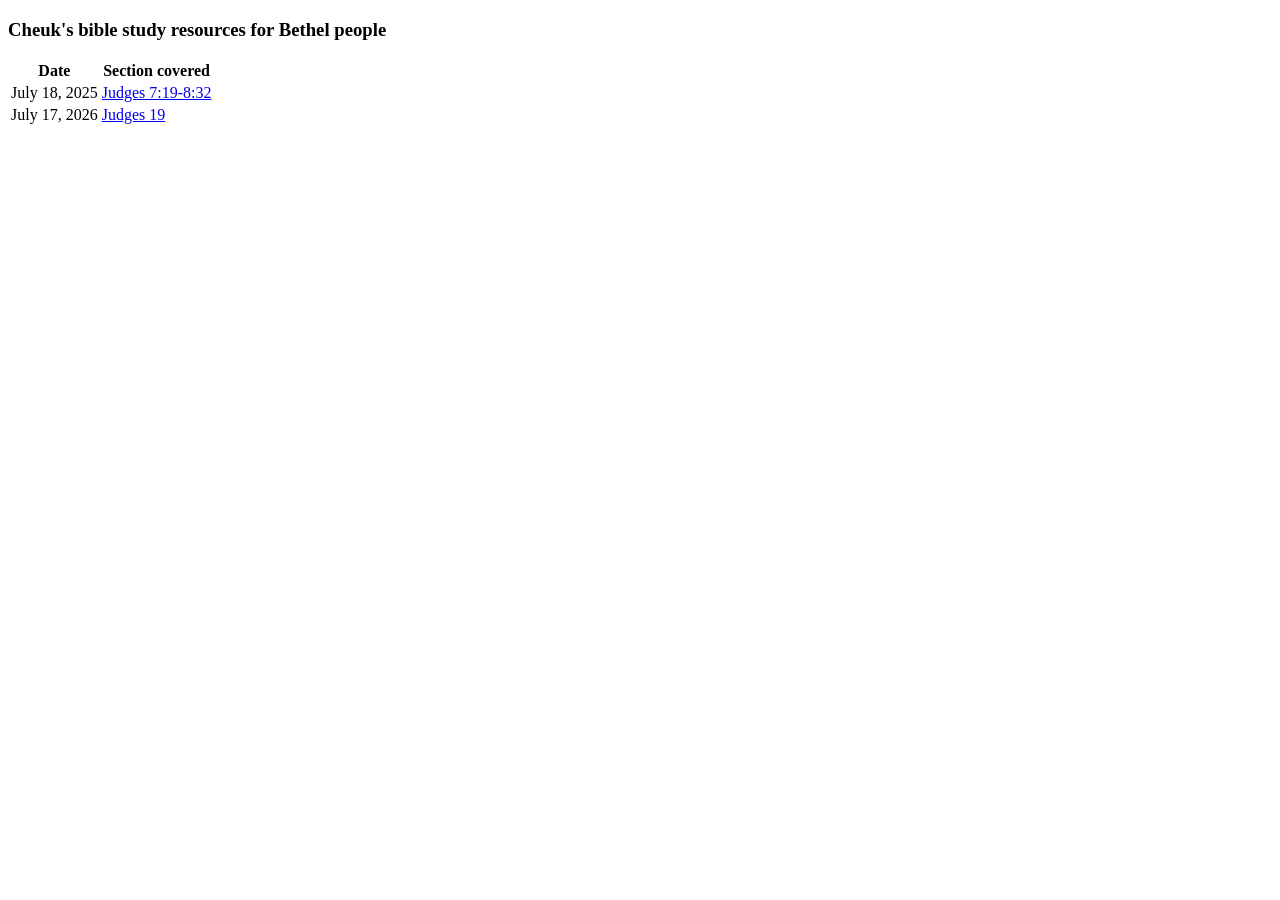
==== index.html @ 745c4fcc "feat: skelly for more verses" ====
<!DOCTYPE html>
<html lang="en">
<head>
  <meta charset="UTF-8">
  <title>Cheuk's bible study resources</title>
  <link rel="stylesheet" href="style.css">
</head>
<body>
  <main>
    <article>
      <h3>Cheuk's bible study resources for Bethel people</h3>

      <table>
        <thead>
          <tr>
            <th>Date</th>
            <th>Section covered</th>
          </tr>
        </thead>
        <tbody>
          <tr>
            <td>July 18, 2025</td>
            <td><a href="judges7.html">Judges 7:19-8:32</a></td>
          </tr>
          <tr>
            <td>July 17, 2026</td>
            <td><a href="judges19.html">Judges 19</a></td>
          </tr>
        </tbody>
      </table>
    </article>
  </main>
</body>
</html>
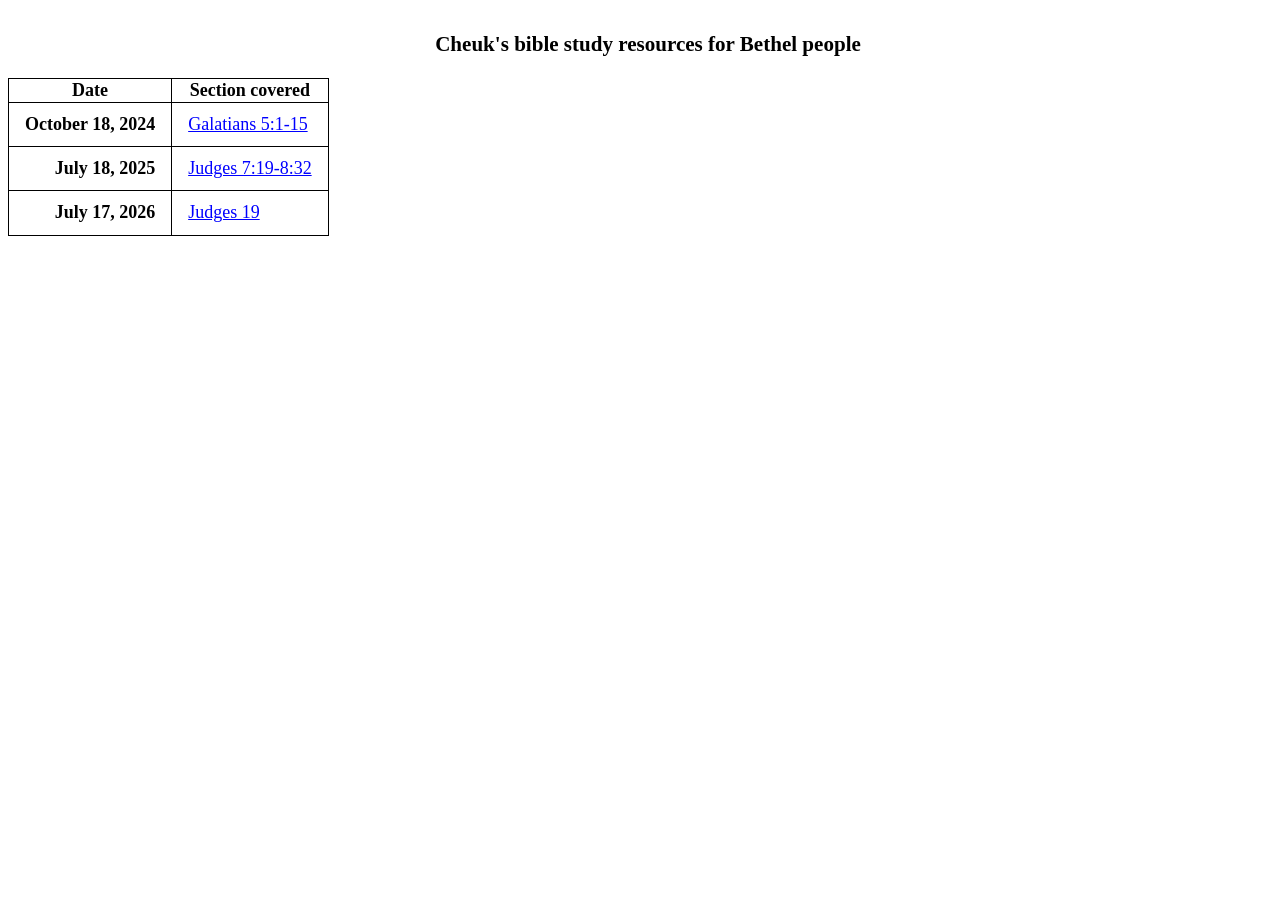
==== commit 214d2265: "feat: add galatians from 2024" ====
--- a/index.html
+++ b/index.html
@@ -19,6 +19,10 @@
         </thead>
         <tbody>
           <tr>
+            <td>October 18, 2024</td>
+            <td><a href="galatians5.html">Galatians 5:1-15</a></td>
+          </tr>
+          <tr>
             <td>July 18, 2025</td>
             <td><a href="judges7.html">Judges 7:19-8:32</a></td>
           </tr>
--- a/style.css
+++ b/style.css
@@ -0,0 +1,143 @@
+:root {
+    --bg-color: white;
+    --text-color: black;
+    --table-border-color: black;
+    --href-color: blue;
+
+    --name-color: blue;
+    --place-color: magenta;
+    --god-color: red;
+    --circ-color: lavender;
+    --free-color: green;
+}
+
+@media (prefers-color-scheme: dark) {
+    :root {
+        --bg-color: #1e1e2e;
+        --text-color: #cdd6f4;
+        --table-border-color: #9399b2;
+        --href-color: #74c7ec;
+
+        --name-color: #89dceb;
+        --place-color: #f9e2af;
+        --god-color: #f38ba8;
+        --circ-color: #b4befe;
+        --free-color: #a6e3a1;
+    }
+}
+
+body {
+    background-color: var(--bg-color);
+    color: var(--text-color);
+    font-size: 18px;
+}
+
+a {
+    color: var(--href-color);
+}
+
+a:visited {
+    color: var(--href-color);
+}
+
+h3 {
+    text-align: center;
+}
+
+article {
+    width: unset;
+}
+
+tbody td {
+    vertical-align: top;
+    padding: 0.5rem 1rem;
+    line-height: 1.7rem;
+}
+
+tbody td:first-child {
+    font-weight: bold;
+    text-align: right;
+}
+
+td.msg {
+    text-align: justify;
+}
+
+th {
+    font-weight: bold;
+}
+
+table {
+    border-collapse: collapse;
+}
+
+table td .msg {
+    text-align: justify;
+}
+
+table td,
+table th {
+    border: 1px solid var(--table-border-color);
+}
+
+table caption {
+    caption-side: bottom;
+}
+
+figure img {
+    width: 100%;
+}
+
+figcaption {
+    text-align: center;
+}
+
+label {
+    margin: 0.5rem;
+    display: block;
+}
+
+@media (min-width: 80rem) {
+    article {
+        width: 80rem;
+        margin: 2rem auto;
+    }
+
+    col.verse-number {
+        width: calc(100% / 24)
+    }
+
+    col.zh, col.msg, col.notes {
+        width: calc((100% * 23 / 24) / 3);
+    }
+}
+
+.question {
+    font-weight: bold;
+}
+
+.answer {
+    font-style: italic;
+}
+
+.name {
+    color: var(--name-color);
+}
+
+.place {
+    color: var(--place-color);
+}
+
+.god {
+    color: var(--god-color);
+}
+
+.repeating {
+    cursor: pointer;
+    font-weight: bold;
+}
+
+.works-cited {
+    margin-left: 2rem;
+    text-indent: -2rem;
+}
